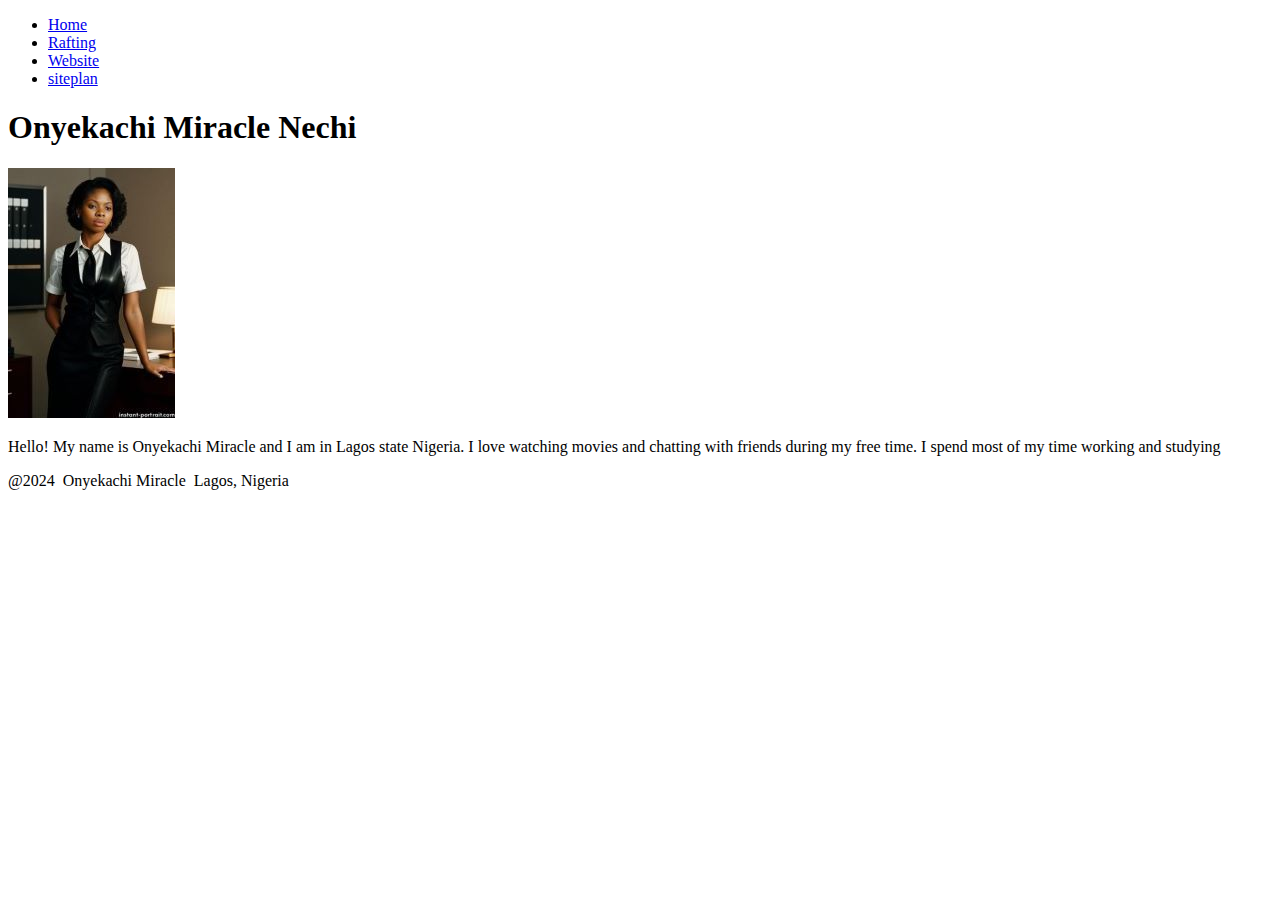
==== wdd130/index.html @ 5f725c67 "Add files via upload" ====
<!DOCTYPE html>
<html lang="en">
<head>
    <meta charset="UTF-8">
    <meta name="viewport" content="width=device-width, initial-scale=1.0">
    <title>Onyekachi Miracle Nechi</title>
</head>
<body>
    <header>
        <nav>
            <ul>
                <li><a href="#">Home</a></li>
                <li><a href="#">Rafting</a></li>
                <li><a href="#">Website</a></li>
                <li><a href="#">siteplan</a></li>
            </ul>
        </nav>
    </header>

    <main>
        <h1>Onyekachi Miracle Nechi</h1>
        <img src="./image/photoresize2.jpg" alt="">
        <p>
            Hello! My name is Onyekachi Miracle and I am in Lagos state Nigeria. I love watching movies and chatting with friends during my free time.
            I spend most of my time working and studying  
            
        </p>

    </main>

    <footer>
        @2024 <span><img src="" alt=""></span> Onyekachi Miracle <span><img src="" alt=""></span> Lagos, Nigeria
    </footer>
    
    
</body>
</html>
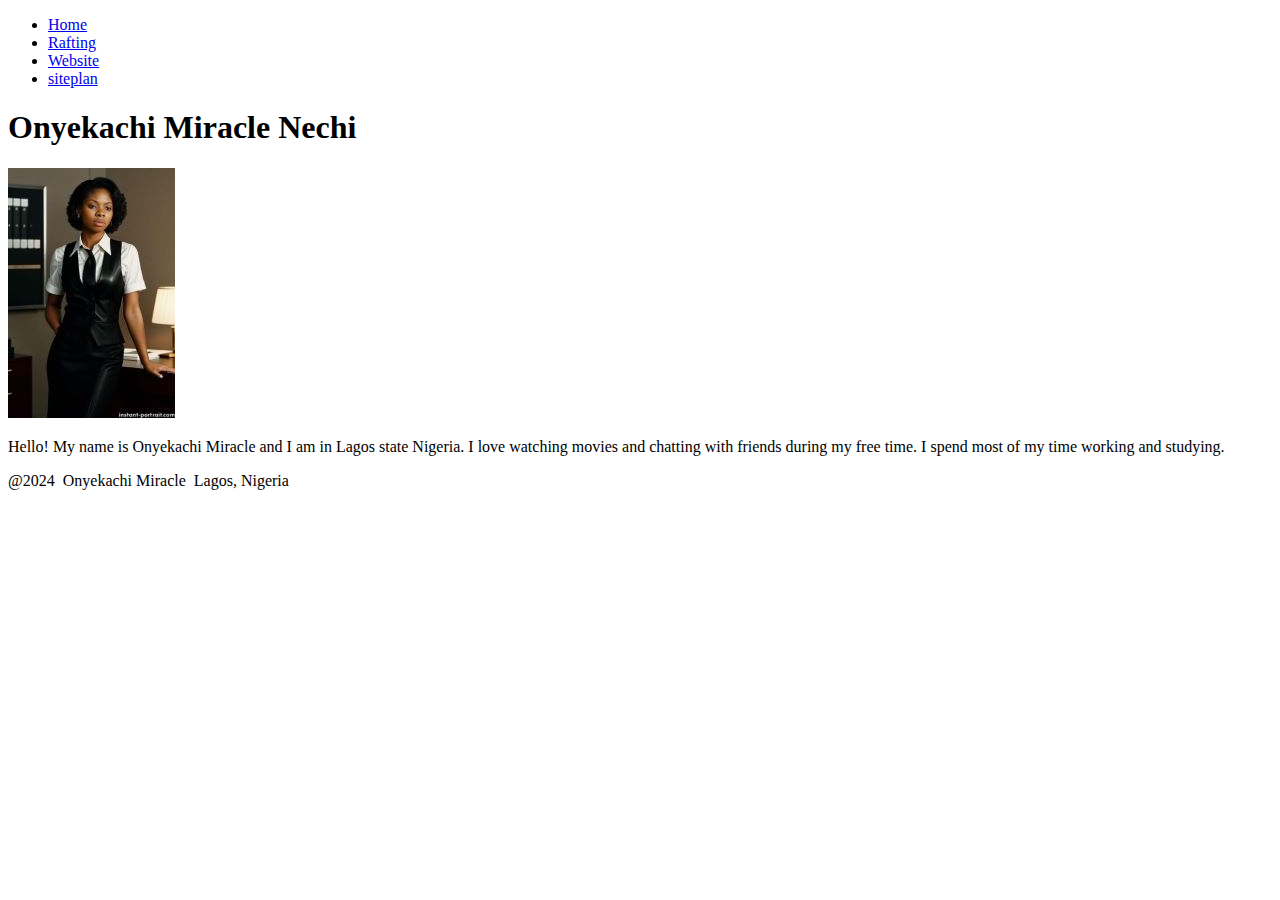
==== commit ce6b588c: "about me" ====
--- a/wdd130/index.html
+++ b/wdd130/index.html
@@ -22,7 +22,7 @@
         <img src="./image/photoresize2.jpg" alt="">
         <p>
             Hello! My name is Onyekachi Miracle and I am in Lagos state Nigeria. I love watching movies and chatting with friends during my free time.
-            I spend most of my time working and studying  
+            I spend most of my time working and studying.
             
         </p>
 
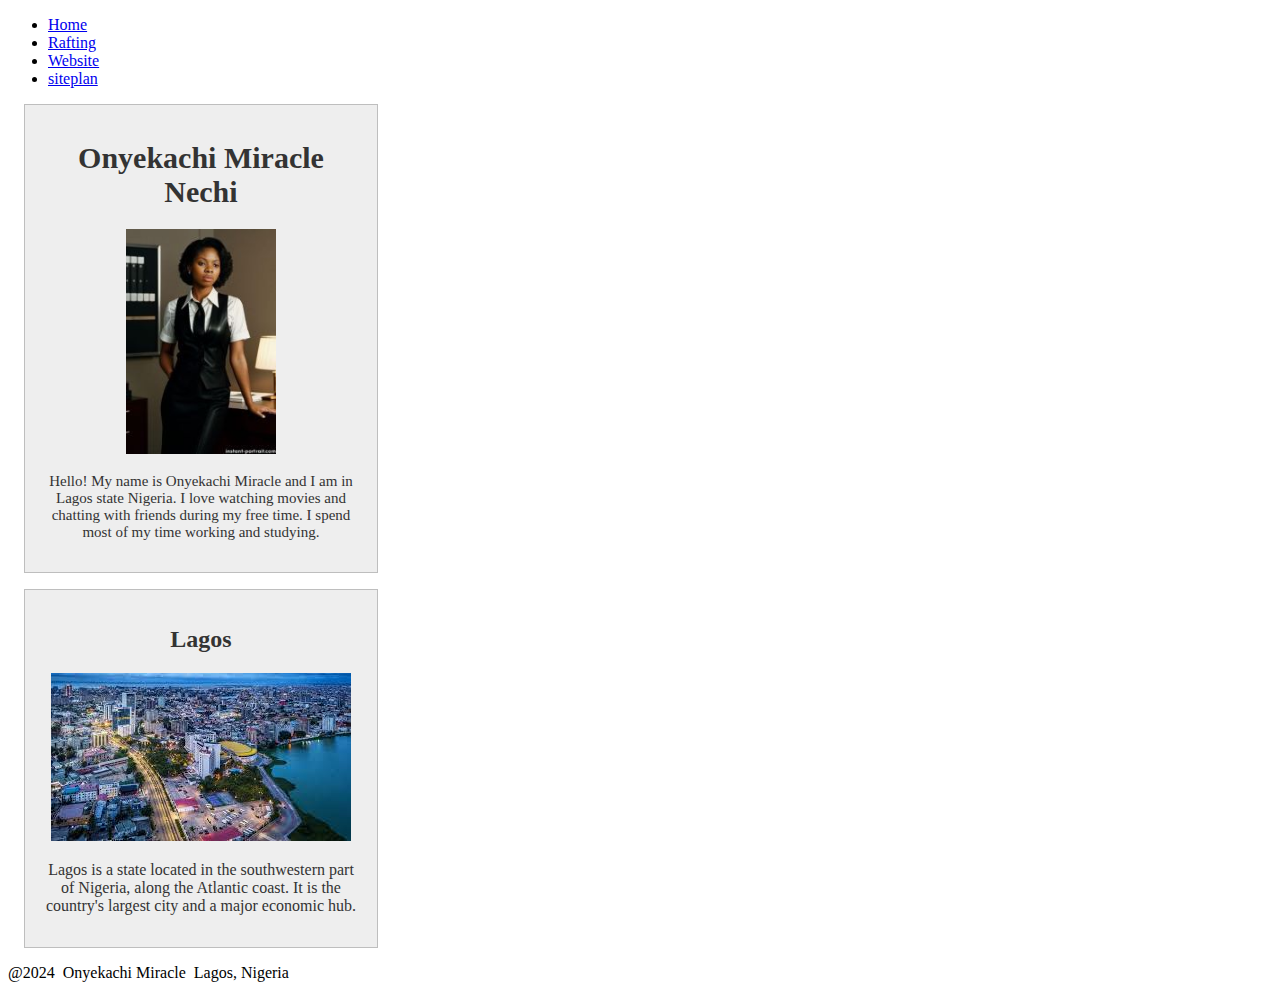
==== commit 050bfa77: "page enhancement" ====
--- a/wdd130/index.html
+++ b/wdd130/index.html
@@ -4,6 +4,9 @@
     <meta charset="UTF-8">
     <meta name="viewport" content="width=device-width, initial-scale=1.0">
     <title>Onyekachi Miracle Nechi</title>
+    <link rel="stylesheet" type="text/css" href="style.css">
+    <meta name="description" content="Onyekachi Miracle Nechi, BYU IDAHO WDD130,">
+    <meta name="author" content="Onyekachi Miracle Nechi">
 </head>
 <body>
     <header>
@@ -28,6 +31,12 @@
 
     </main>
 
+    <aside>
+        <h2>Lagos</h2>
+        <img src="image/img.jpg"  alt="lagos landscape">
+        <p>Lagos is a state located in the southwestern part of Nigeria, along the Atlantic coast. It is the country's largest city and a major economic hub.
+        </p>
+        </aside>
     <footer>
         @2024 <span><img src="" alt=""></span> Onyekachi Miracle <span><img src="" alt=""></span> Lagos, Nigeria
     </footer>
--- a/wdd130/style.css
+++ b/wdd130/style.css
@@ -0,0 +1,31 @@
+main {max-width: 840pxs; }
+
+aside {
+    width:20rem;
+    margin: 1rem;
+    border: 1px solid rgba(0,0,0,0.2);
+    padding: 1rem;
+    background-color: #eee;
+    color: #333;
+    text-align: center;
+}
+
+main{
+    width:20rem;
+    margin: 1rem;
+    border: 1px solid rgba(0,0,0,0.2);
+    padding: 1rem;
+    background-color: #eee;
+    color: #333;
+    text-align: center;
+    font-size: 15px;
+}
+
+main img {
+    width: 150px;
+    height: auto;
+    
+
+}
+
+p { padding: 0;}